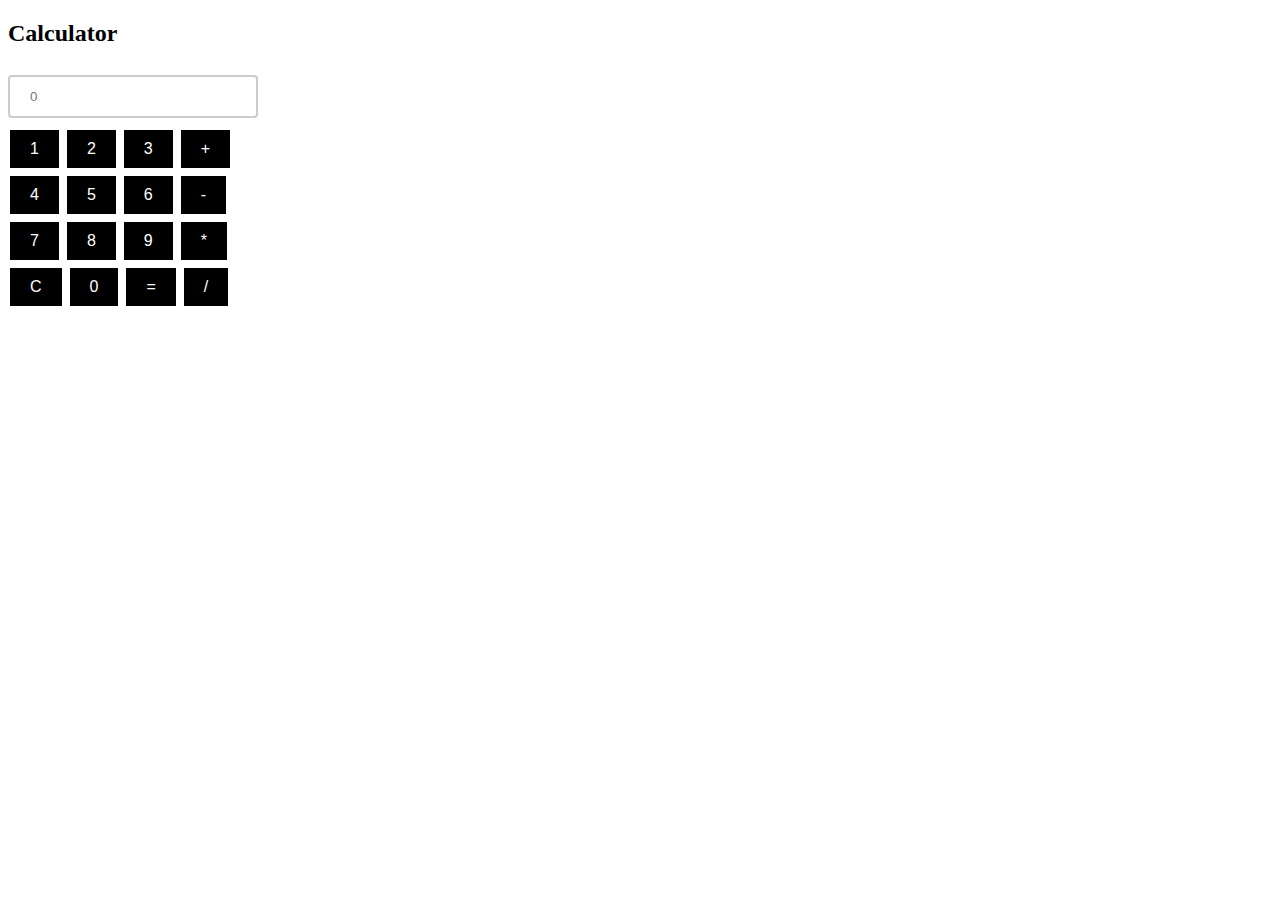
==== lab3/bai2.html @ 8d4658e9 "nop lab3" ====
<!DOCTYPE html>
<html lang="en">
<head>
    <meta charset="UTF-8">
    <meta http-equiv="X-UA-Compatible" content="IE=edge">
    <meta name="viewport" content="width=device-width, initial-scale=1.0">
    <title>Document</title>
    <link rel="stylesheet" href="bai2.css">
</head>
<body>
    <h2>Calculator</h2>
	<form>
		<input type="text" id="result" name="result" placeholder="0" readonly>
		<br>
		<input type="button" value="1" onclick="document.getElementById('result').value+='1'">
		<input type="button" value="2" onclick="document.getElementById('result').value+='2'">
		<input type="button" value="3" onclick="document.getElementById('result').value+='3'">
		<input type="button" value="+" onclick="document.getElementById('result').value+='+'">
		<br>
		<input type="button" value="4" onclick="document.getElementById('result').value+='4'">
		<input type="button" value="5" onclick="document.getElementById('result').value+='5'">
		<input type="button" value="6" onclick="document.getElementById('result').value+='6'">
		<input type="button" value="-" onclick="document.getElementById('result').value+='-'">
		<br>
		<input type="button" value="7" onclick="document.getElementById('result').value+='7'">
		<input type="button" value="8" onclick="document.getElementById('result').value+='8'">
		<input type="button" value="9" onclick="document.getElementById('result').value+='9'">
		<input type="button" value="*" onclick="document.getElementById('result').value+='*'">
		<br>
		<input type="button" value="C" onclick="document.getElementById('result').value=''">
		<input type="button" value="0" onclick="document.getElementById('result').value+='0'">
		<input type="button" value="=" onclick="document.getElementById('result').value=eval(document.getElementById('result').value)">
		<input type="button" value="/" onclick="document.getElementById('result').value+='/'">
	</form>
</body>
</html>
---- lab3/bai2.css ----
input[type="button"]{
    background-color: #000000;
    color: white;
    border: none;
    padding: 10px 20px;
    text-align: center;
    text-decoration: none;
    display: inline-block;
    font-size: 16px;
    margin: 4px 2px;
    cursor: pointer;
}
input[type="text"] {
    width: 250px;
    padding: 12px 20px;
    margin: 8px 0;
    box-sizing: border-box;
    border: 2px solid #ccc;
    border-radius: 4px;
}
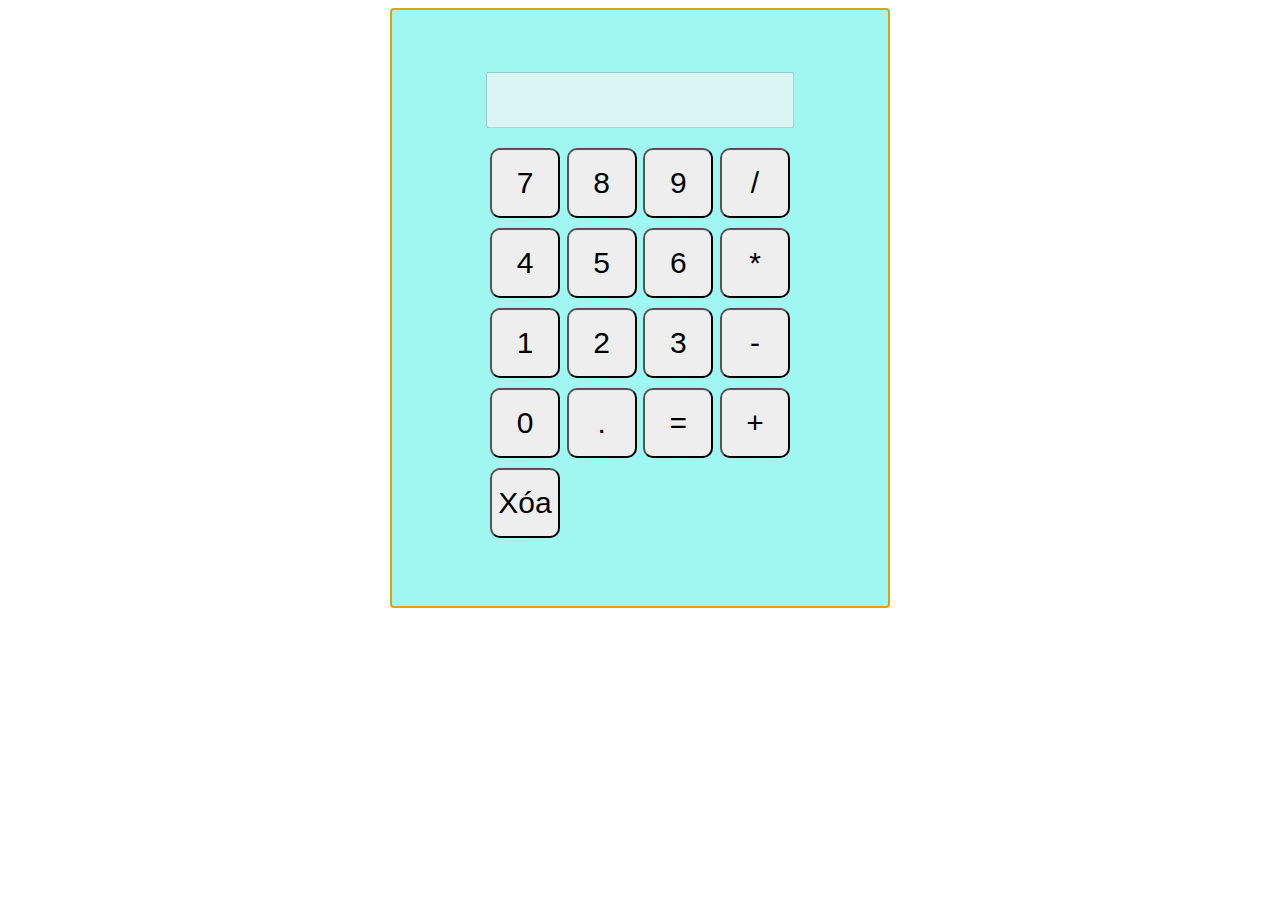
==== commit 74a216ab: "nop lab 3" ====
--- a/lab3/bai2.html
+++ b/lab3/bai2.html
@@ -8,29 +8,38 @@
     <link rel="stylesheet" href="bai2.css">
 </head>
 <body>
-    <h2>Calculator</h2>
-	<form>
-		<input type="text" id="result" name="result" placeholder="0" readonly>
-		<br>
-		<input type="button" value="1" onclick="document.getElementById('result').value+='1'">
-		<input type="button" value="2" onclick="document.getElementById('result').value+='2'">
-		<input type="button" value="3" onclick="document.getElementById('result').value+='3'">
-		<input type="button" value="+" onclick="document.getElementById('result').value+='+'">
-		<br>
-		<input type="button" value="4" onclick="document.getElementById('result').value+='4'">
-		<input type="button" value="5" onclick="document.getElementById('result').value+='5'">
-		<input type="button" value="6" onclick="document.getElementById('result').value+='6'">
-		<input type="button" value="-" onclick="document.getElementById('result').value+='-'">
-		<br>
-		<input type="button" value="7" onclick="document.getElementById('result').value+='7'">
-		<input type="button" value="8" onclick="document.getElementById('result').value+='8'">
-		<input type="button" value="9" onclick="document.getElementById('result').value+='9'">
-		<input type="button" value="*" onclick="document.getElementById('result').value+='*'">
-		<br>
-		<input type="button" value="C" onclick="document.getElementById('result').value=''">
-		<input type="button" value="0" onclick="document.getElementById('result').value+='0'">
-		<input type="button" value="=" onclick="document.getElementById('result').value=eval(document.getElementById('result').value)">
-		<input type="button" value="/" onclick="document.getElementById('result').value+='/'">
-	</form>
+	<div class="tong">
+    <div class="maytinh">
+		<input type="text" id="result" disabled>
+		<div class="button-row">
+		  <button onclick="addToResult('7')">7</button>
+		  <button onclick="addToResult('8')">8</button>
+		  <button onclick="addToResult('9')">9</button>
+		  <button onclick="addToResult('/')">/</button>
+		</div>
+		<div class="button-row">
+		  <button onclick="addToResult('4')">4</button>
+		  <button onclick="addToResult('5')">5</button>
+		  <button onclick="addToResult('6')">6</button>
+		  <button onclick="addToResult('*')">*</button>
+		</div>
+		<div class="button-row">
+		  <button onclick="addToResult('1')">1</button>
+		  <button onclick="addToResult('2')">2</button>
+		  <button onclick="addToResult('3')">3</button>
+		  <button onclick="addToResult('-')">-</button>
+		</div>
+		<div class="button-row">
+		  <button onclick="addToResult('0')">0</button>
+		  <button onclick="addToResult('.')">.</button>
+		  <button onclick="calculateResult()">=</button>
+		  <button onclick="addToResult('+')">+</button>
+		</div>
+		<div class="button-row">
+		  <button onclick="clearResult()">Xóa</button>
+		</div>
+	  </div>
+	</div>
+	  <script src="bai2.js"></script>
 </body>
-</html>+</html>
--- a/lab3/bai2.css
+++ b/lab3/bai2.css
@@ -1,20 +1,43 @@
-input[type="button"]{
-    background-color: #000000;
-    color: white;
-    border: none;
-    padding: 10px 20px;
-    text-align: center;
-    text-decoration: none;
-    display: inline-block;
-    font-size: 16px;
-    margin: 4px 2px;
+.tong{
+width: 500px;
+    height: 600px;
+	padding: 12px 20px;
+	margin: 0 auto;
+	box-sizing: border-box;
+	border: 2px solid #dfa110;
+	border-radius: 4px;
+    background-color: rgb(160, 246, 241);
+}
+.maytinh {
+    display: flex;
+    flex-direction: column;
+    align-items: center;
+    margin-top: 50px;
+  }
+
+#result {
+    width: 300px;
+    height: 50px;
+    font-size: 30px;
+    text-align: right;
+    margin-bottom: 20px;
+}
+
+.button-row {
+    display: flex;
+    justify-content: space-between;
+    width: 300px;
+    margin-bottom: 10px;
+}
+
+button {
+    width: 70px;
+    height: 70px;
+    font-size: 30px;
+    border-radius: 10px;
+    background-color: #eee;
     cursor: pointer;
 }
-input[type="text"] {
-    width: 250px;
-    padding: 12px 20px;
-    margin: 8px 0;
-    box-sizing: border-box;
-    border: 2px solid #ccc;
-    border-radius: 4px;
-}+button:hover {
+    background-color: #e23939;
+}
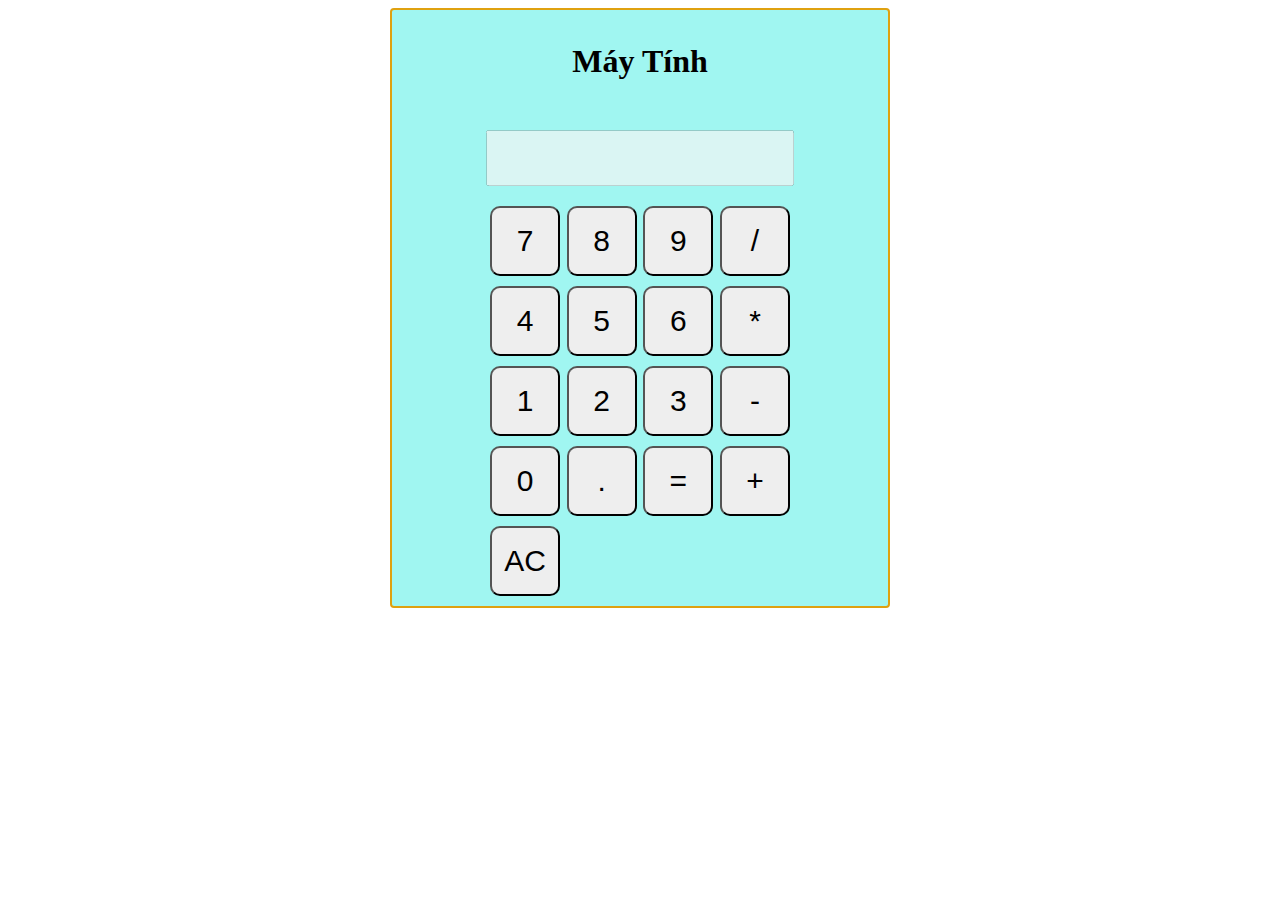
==== commit 56024476: "nop lab 3" ====
--- a/lab3/bai2.html
+++ b/lab3/bai2.html
@@ -6,9 +6,11 @@
     <meta name="viewport" content="width=device-width, initial-scale=1.0">
     <title>Document</title>
     <link rel="stylesheet" href="bai2.css">
+	<script src="bai2.js"></script>
 </head>
 <body>
 	<div class="tong">
+		<h1>Máy Tính</h1>
     <div class="maytinh">
 		<input type="text" id="result" disabled>
 		<div class="button-row">
@@ -36,10 +38,9 @@
 		  <button onclick="addToResult('+')">+</button>
 		</div>
 		<div class="button-row">
-		  <button onclick="clearResult()">Xóa</button>
+		  <button onclick="clearResult()">AC</button>
 		</div>
 	  </div>
 	</div>
-	  <script src="bai2.js"></script>
 </body>
 </html>
--- a/lab3/bai2.css
+++ b/lab3/bai2.css
@@ -1,5 +1,5 @@
 .tong{
-width: 500px;
+    width: 500px;
     height: 600px;
 	padding: 12px 20px;
 	margin: 0 auto;
@@ -7,6 +7,7 @@
 	border: 2px solid #dfa110;
 	border-radius: 4px;
     background-color: rgb(160, 246, 241);
+    text-align: center;
 }
 .maytinh {
     display: flex;
@@ -14,7 +15,6 @@
     align-items: center;
     margin-top: 50px;
   }
-
 #result {
     width: 300px;
     height: 50px;
@@ -22,14 +22,12 @@
     text-align: right;
     margin-bottom: 20px;
 }
-
 .button-row {
     display: flex;
     justify-content: space-between;
     width: 300px;
     margin-bottom: 10px;
 }
-
 button {
     width: 70px;
     height: 70px;
